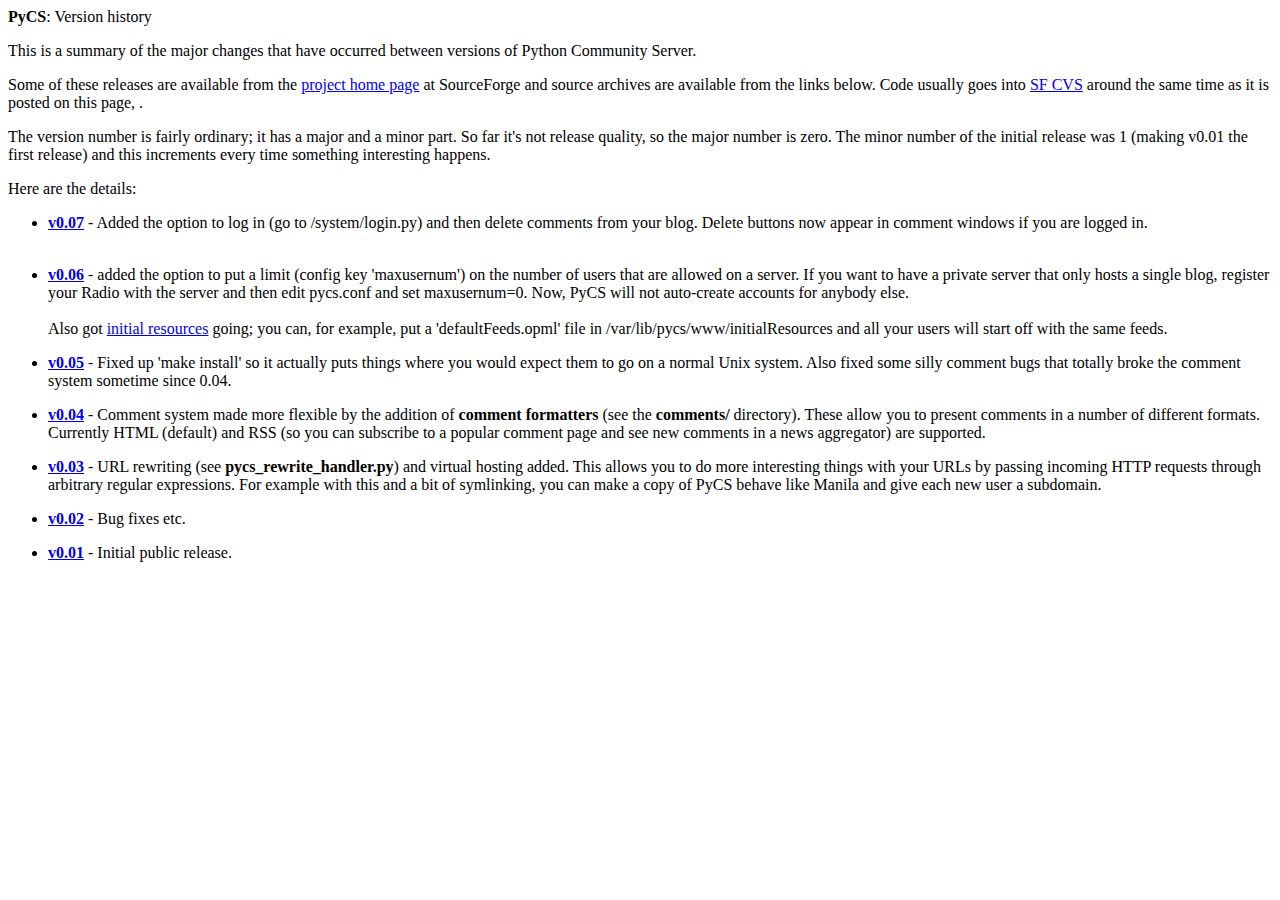
==== www/history.html @ 361dfd14 "Loads of little changes.  Switching over from local CVS server to SourceForge one and synchronising." ====
<html>
<head>
	<title>Python Community Server: version history</title>
	<link rel="stylesheet" href="http://myelin.pycs.net/myelin.css" type="text/css">
	<style type="text/css">
	<!--
		li {
			margin-bottom: 1em;
		}
	-->
	</style>
</head>
<body>

	<div class="maintitle"><a href="http://www.pycs.net" style="color: 
	black; text-decoration: none; font-weight: bold;">PyCS</a>: Version 
	history</div>
	
	<p>This is a summary of the major changes that have occurred between 
	versions of Python Community Server.</p>

	<p>Some of these releases are available from the <a 
	href="http://pycs.sourceforge.net/">project home page</a> at SourceForge 
	and source archives are available from the links below.  Code usually 
	goes into <a href="http://sourceforge.net/cvs/?group_id=51025">SF 
	CVS</a> around the same time as it is posted on this page, .</p>
	
	<p>The version number is fairly ordinary; it has a major and a minor 
	part.  So far it's not release quality, so the major number is zero. 
	The minor number of the initial release was 1 (making v0.01 the first 
	release) and this increments every time something interesting 
	happens.</p>
	
	<p>Here are the details:</p>
	
	<ul>

		<li><strong><a href="pycs-0.07-src.tar.gz">v0.07</a></strong> -
		Added the option to log in (go to /system/login.py) and then 
		delete comments from your blog.  Delete buttons now appear in 
		comment windows if you are logged in. <br /><br />

		<li><strong><a href="pycs-0.06-src.tar.gz">v0.06</a></strong> -
		added the option to put a limit (config key 'maxusernum') on the 
		number of users that are allowed on a server.  If you want to 
		have a private server that only hosts a single blog, register 
		your Radio with the server and then edit pycs.conf and set 
		maxusernum=0.  Now, PyCS will not auto-create accounts for 
		anybody else.<br /><br />
		
		Also got <a 
		href="http://rcs.userland.com/initialResources">initial 
		resources</a> going; you can, for example, put a 
		'defaultFeeds.opml' file in /var/lib/pycs/www/initialResources 
		and all your users will start off with the same feeds.</li>
	
		<li><strong><a href="pycs-0.05-src.tar.gz">v0.05</a></strong> -
		Fixed up 'make install' so it actually puts things where you 
		would expect them to go on a normal Unix system.  Also fixed 
		some silly comment bugs that totally broke the comment system 
		sometime since 0.04.</li>
	
		<li><strong><a href="pycs-0.04-src.tar.gz">v0.04</a></strong> -
		Comment system made more flexible by the addition of <b>comment 
		formatters</b> (see the <b>comments/</b> directory).  These 
		allow you to present comments in a number of different formats. 
		Currently HTML (default) and RSS (so you can subscribe to a 
		popular comment page and see new comments in a news aggregator) 
		are supported.</li>
	
		<li><strong><a href="pycs-0.03-src.tar.gz">v0.03</a></strong> -
		URL rewriting (see <b>pycs_rewrite_handler.py</b>) and virtual 
		hosting added.  This allows you to do more interesting things 
		with your URLs by passing incoming HTTP requests through 
		arbitrary regular expressions.  For example with this and a bit 
		of symlinking, you can make a copy of PyCS behave like Manila 
		and give each new user a subdomain.</li>
	
		<li><strong><a href="pycs-0.02-src.tar.gz">v0.02</a></strong> -
		Bug fixes etc.</li>
	
		<li><strong><a href="pycs-0.01-src.tar.gz">v0.01</a></strong> -
		Initial public release. </li>
	
	</ul>

</body>
</html>
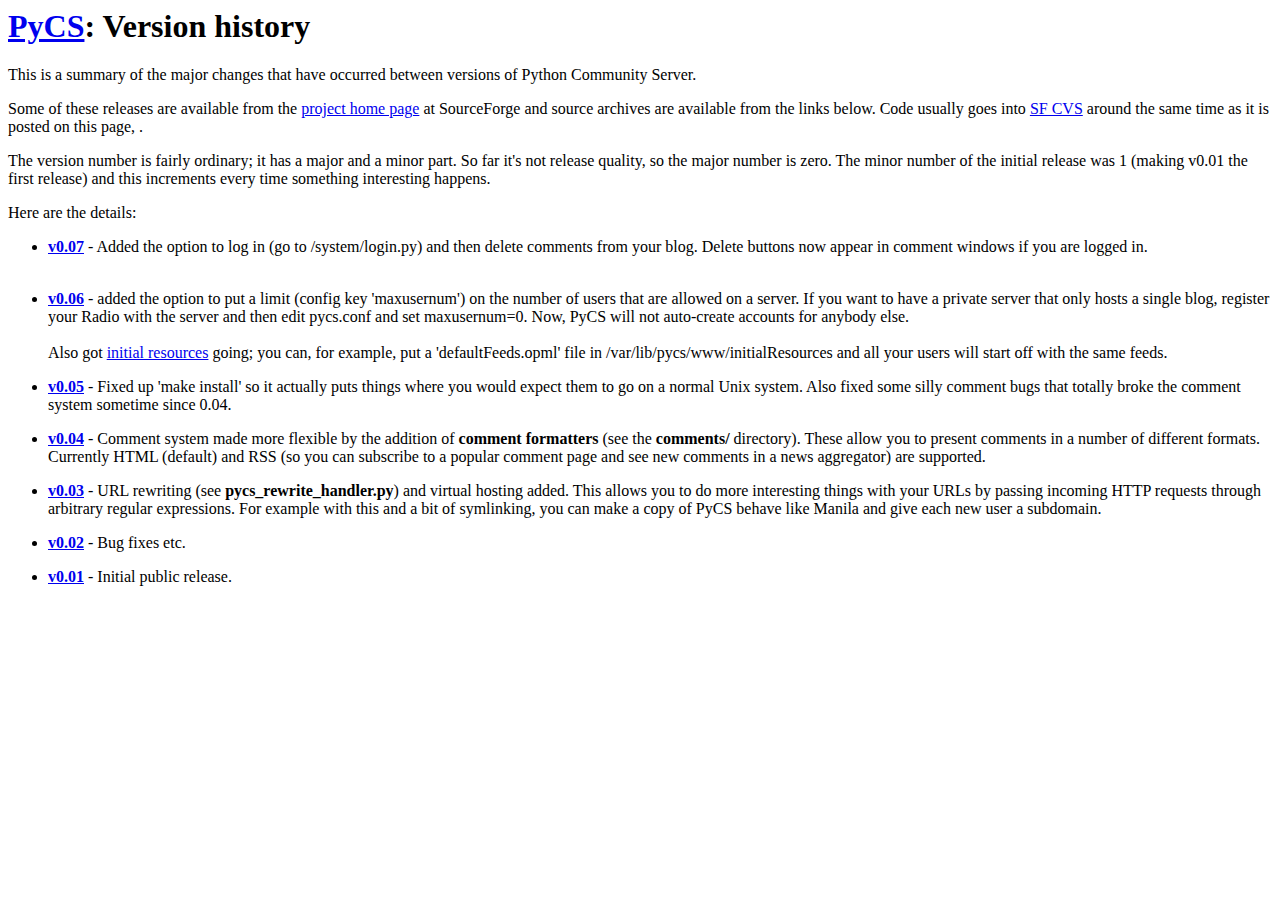
==== commit eca1c52d: "Updated version numbers and changed stylesheet on history.html" ====
--- a/www/history.html
+++ b/www/history.html
@@ -1,7 +1,7 @@
 <html>
 <head>
 	<title>Python Community Server: version history</title>
-	<link rel="stylesheet" href="http://myelin.pycs.net/myelin.css" type="text/css">
+	<link rel="stylesheet" href="http://myelin.pycs.net/pycs.css" type="text/css">
 	<style type="text/css">
 	<!--
 		li {
@@ -12,9 +12,10 @@
 </head>
 <body>
 
-	<div class="maintitle"><a href="http://www.pycs.net" style="color: 
-	black; text-decoration: none; font-weight: bold;">PyCS</a>: Version 
-	history</div>
+	<h1><a href="http://www.pycs.net" class="quietLink">PyCS</a>: Version 
+	history</h1>
+	
+<div class="margins">
 	
 	<p>This is a summary of the major changes that have occurred between 
 	versions of Python Community Server.</p>
@@ -84,5 +85,7 @@
 	
 	</ul>
 
+</div>
+
 </body>
 </html>
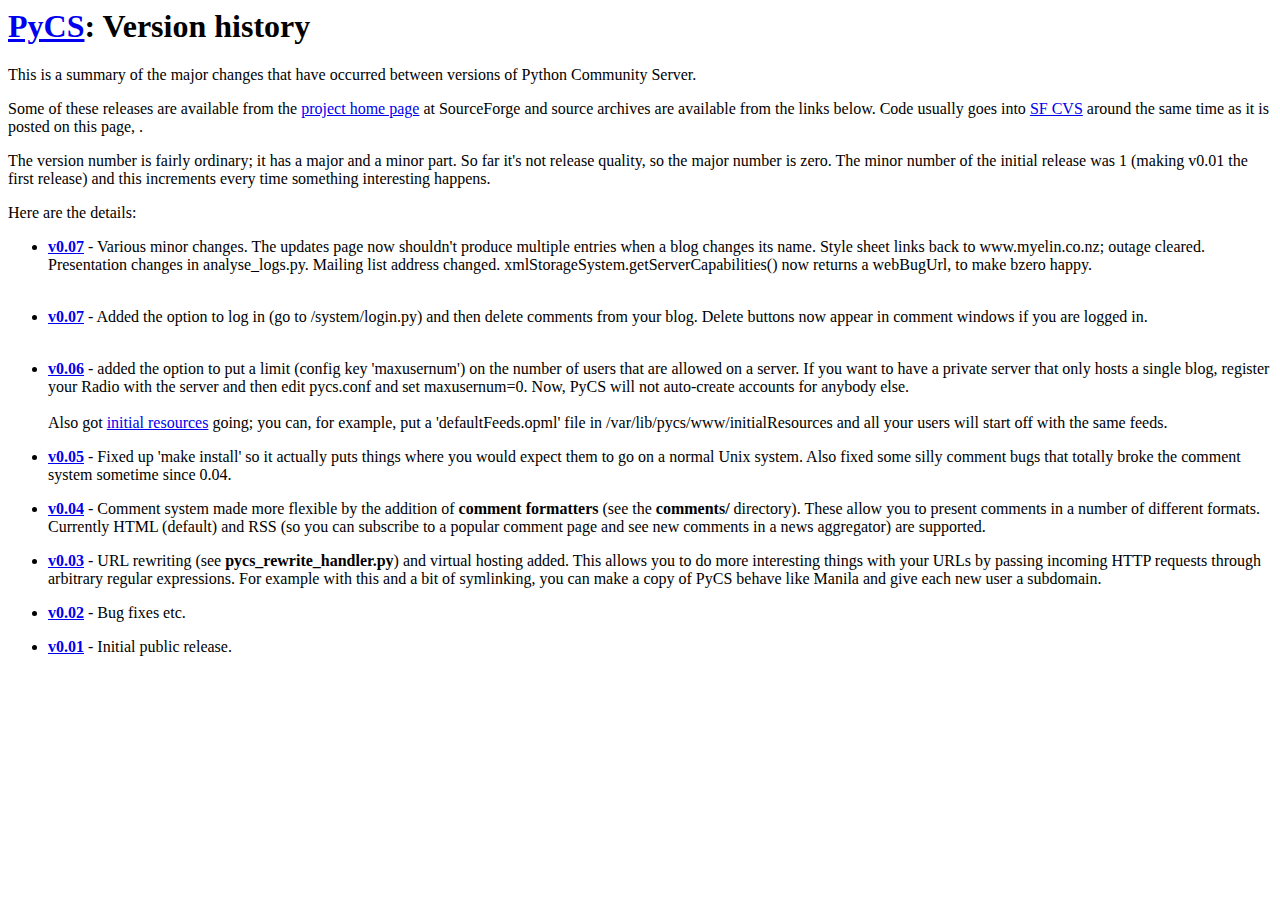
==== commit 5d7ce95b: "Bumped version to 0.08 and changed docs accordingly" ====
--- a/www/history.html
+++ b/www/history.html
@@ -35,6 +35,14 @@
 	<p>Here are the details:</p>
 	
 	<ul>
+
+		<li><strong><a href="pycs-0.08-src.tar.gz">v0.07</a></strong> -
+		Various minor changes.  The updates page now shouldn't produce 
+		multiple entries when a blog changes its name.  Style sheet 
+		links back to www.myelin.co.nz; outage cleared.  Presentation 
+		changes in analyse_logs.py.  Mailing list address changed. 
+		xmlStorageSystem.getServerCapabilities() now returns a 
+		webBugUrl, to make bzero happy. <br /><br />
 
 		<li><strong><a href="pycs-0.07-src.tar.gz">v0.07</a></strong> -
 		Added the option to log in (go to /system/login.py) and then 
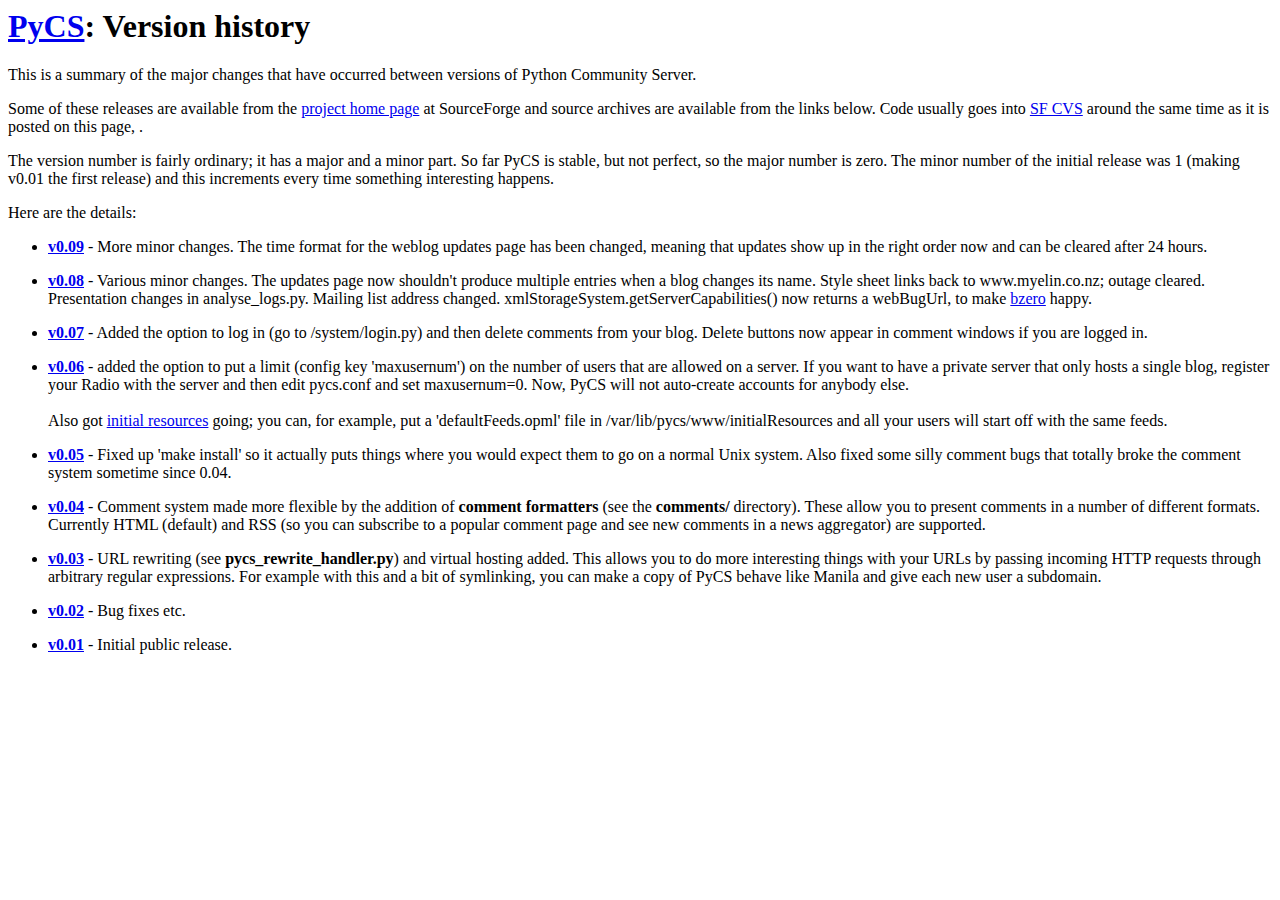
==== commit fef89ad0: "Updated version numbers to 0.09" ====
--- a/www/history.html
+++ b/www/history.html
@@ -27,27 +27,33 @@
 	CVS</a> around the same time as it is posted on this page, .</p>
 	
 	<p>The version number is fairly ordinary; it has a major and a minor 
-	part.  So far it's not release quality, so the major number is zero. 
-	The minor number of the initial release was 1 (making v0.01 the first 
-	release) and this increments every time something interesting 
+	part.  So far PyCS is stable, but not perfect, so the major number is 
+	zero. The minor number of the initial release was 1 (making v0.01 the 
+	first release) and this increments every time something interesting 
 	happens.</p>
 	
 	<p>Here are the details:</p>
 	
 	<ul>
+	
+		<li><strong><a href="pycs-0.09-src.tar.gz">v0.09</a></strong> -
+		More minor changes.  The time format for the weblog updates page 
+		has been changed, meaning that updates show up in the right 
+		order now and can be cleared after 24 hours.</li>
 
-		<li><strong><a href="pycs-0.08-src.tar.gz">v0.07</a></strong> -
+		<li><strong><a href="pycs-0.08-src.tar.gz">v0.08</a></strong> -
 		Various minor changes.  The updates page now shouldn't produce 
 		multiple entries when a blog changes its name.  Style sheet 
 		links back to www.myelin.co.nz; outage cleared.  Presentation 
 		changes in analyse_logs.py.  Mailing list address changed. 
 		xmlStorageSystem.getServerCapabilities() now returns a 
-		webBugUrl, to make bzero happy. <br /><br />
+		webBugUrl, to make <a 
+		href="http://www.myelin.co.nz/bzero/">bzero</a> happy.</li>
 
 		<li><strong><a href="pycs-0.07-src.tar.gz">v0.07</a></strong> -
 		Added the option to log in (go to /system/login.py) and then 
 		delete comments from your blog.  Delete buttons now appear in 
-		comment windows if you are logged in. <br /><br />
+		comment windows if you are logged in.</li>
 
 		<li><strong><a href="pycs-0.06-src.tar.gz">v0.06</a></strong> -
 		added the option to put a limit (config key 'maxusernum') on the 
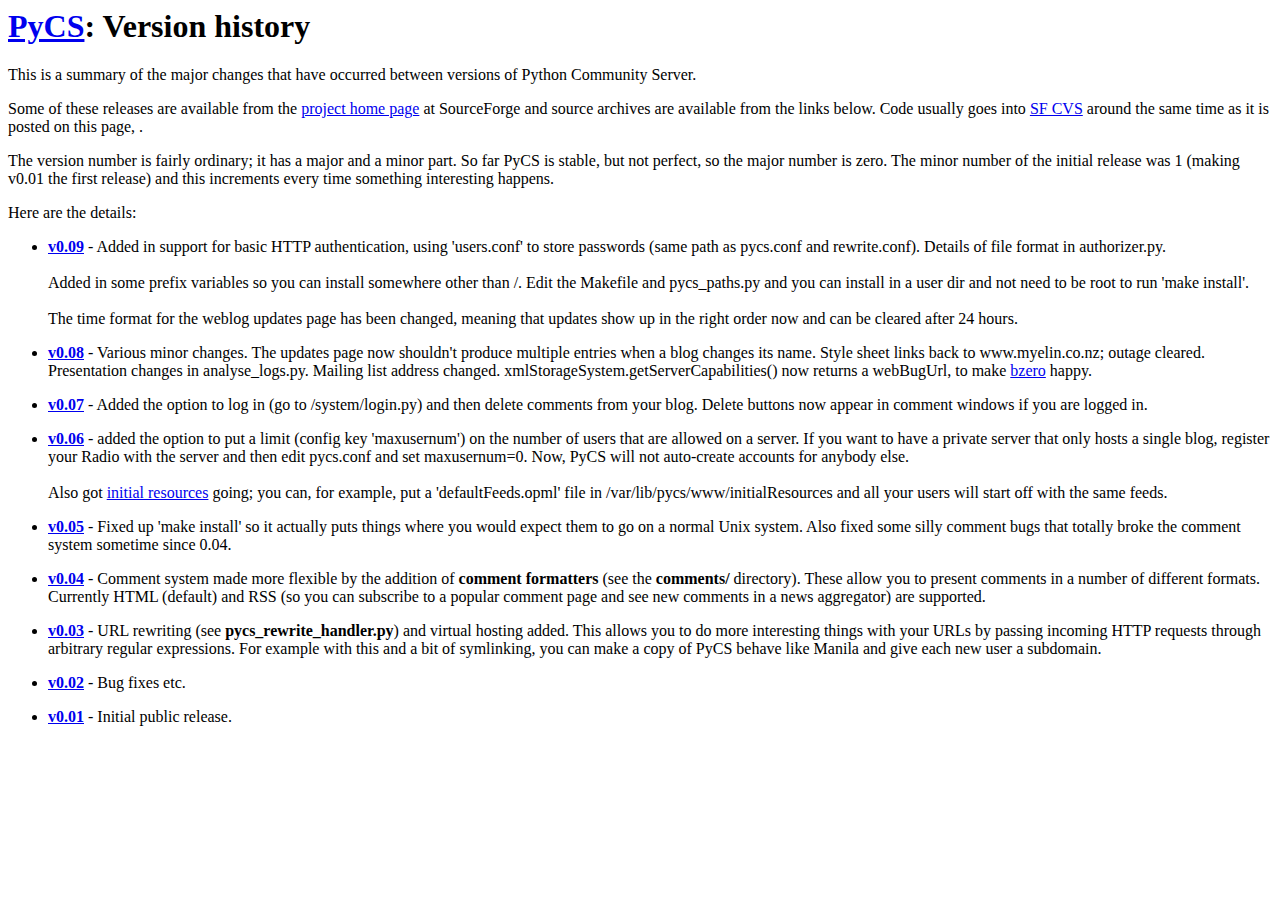
==== commit abe79918: "Added in referrer blacklist" ====
--- a/www/history.html
+++ b/www/history.html
@@ -37,7 +37,16 @@
 	<ul>
 	
 		<li><strong><a href="pycs-0.09-src.tar.gz">v0.09</a></strong> -
-		More minor changes.  The time format for the weblog updates page 
+		Added in support for basic HTTP authentication, using 'users.conf'
+		to store passwords (same path as pycs.conf and rewrite.conf).
+		Details of file format in authorizer.py.<br/><br/>
+
+		Added in some prefix variables so you can install somewhere
+		other than /.  Edit the Makefile and pycs_paths.py and you can
+		install in a user dir and not need to be root to run 'make
+		install'.<br/><br/>
+
+		The time format for the weblog updates page 
 		has been changed, meaning that updates show up in the right 
 		order now and can be cleared after 24 hours.</li>
 
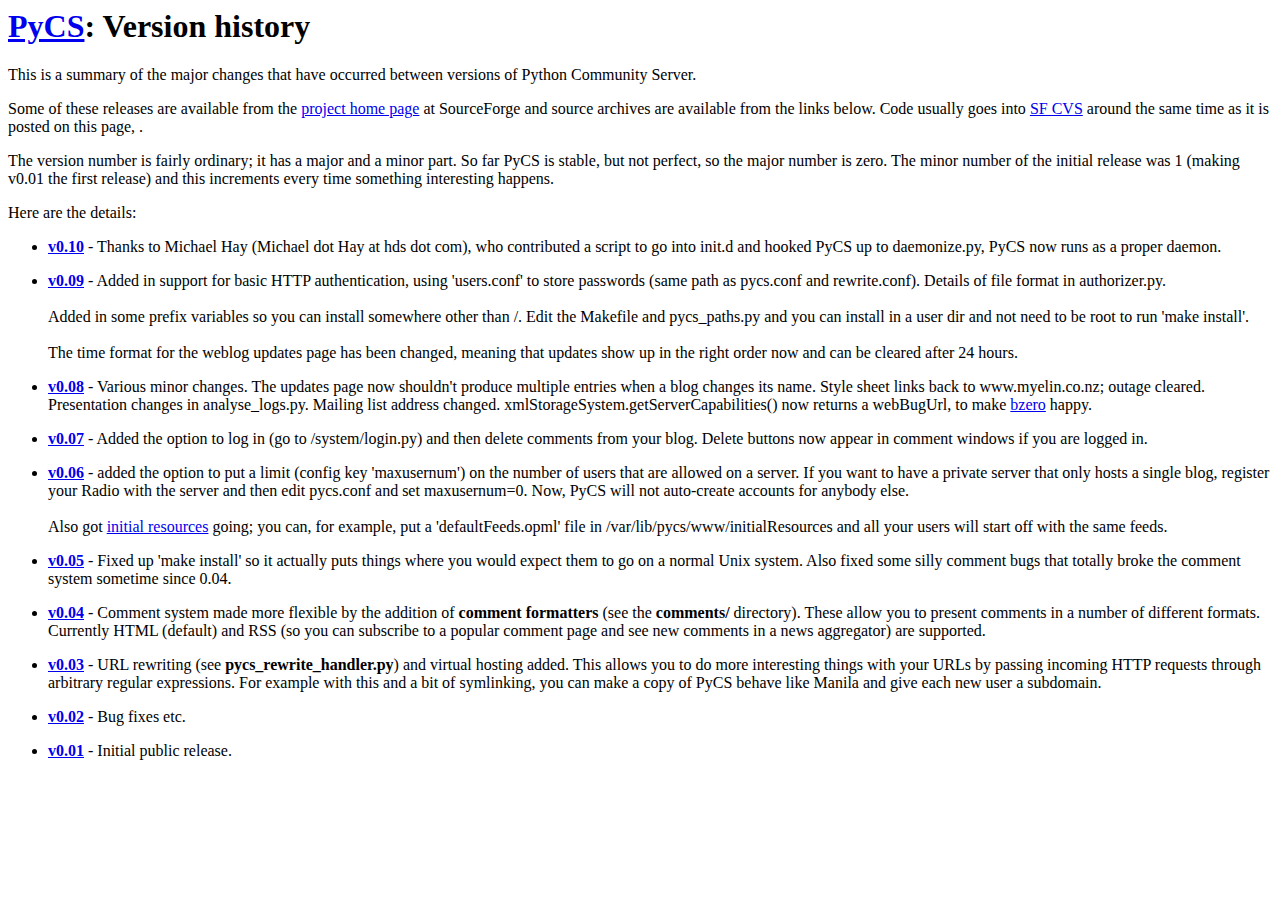
==== commit 51de5790: "* index.html: New front page" ====
--- a/www/history.html
+++ b/www/history.html
@@ -35,6 +35,11 @@
 	<p>Here are the details:</p>
 	
 	<ul>
+	
+		<li><strong><a href="pycs-0.10-src.tar.gz">v0.10</a></strong> -
+		Thanks to Michael Hay (Michael dot Hay at hds dot com), who 
+		contributed a script to go into init.d and hooked PyCS up to 
+		daemonize.py, PyCS now runs as a proper daemon.</li>
 	
 		<li><strong><a href="pycs-0.09-src.tar.gz">v0.09</a></strong> -
 		Added in support for basic HTTP authentication, using 'users.conf'
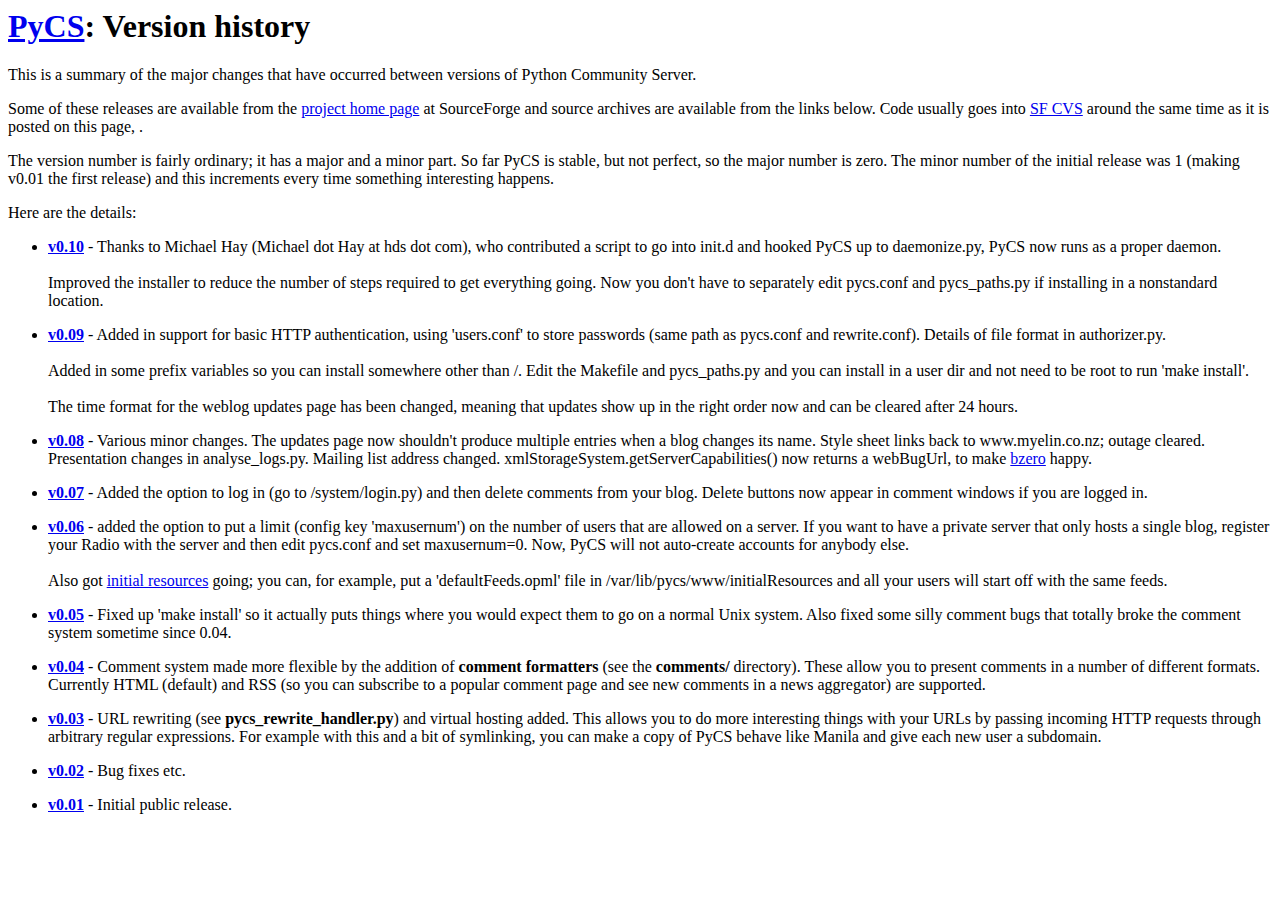
==== commit 13532c32: "Added note about improved installer" ====
--- a/www/history.html
+++ b/www/history.html
@@ -39,7 +39,12 @@
 		<li><strong><a href="pycs-0.10-src.tar.gz">v0.10</a></strong> -
 		Thanks to Michael Hay (Michael dot Hay at hds dot com), who 
 		contributed a script to go into init.d and hooked PyCS up to 
-		daemonize.py, PyCS now runs as a proper daemon.</li>
+		daemonize.py, PyCS now runs as a proper daemon.<br/><br/>
+		
+		Improved the installer to reduce the number of steps required to 
+		get everything going.  Now you don't have to separately edit 
+		pycs.conf and pycs_paths.py if installing in a nonstandard 
+		location.</li>
 	
 		<li><strong><a href="pycs-0.09-src.tar.gz">v0.09</a></strong> -
 		Added in support for basic HTTP authentication, using 'users.conf'
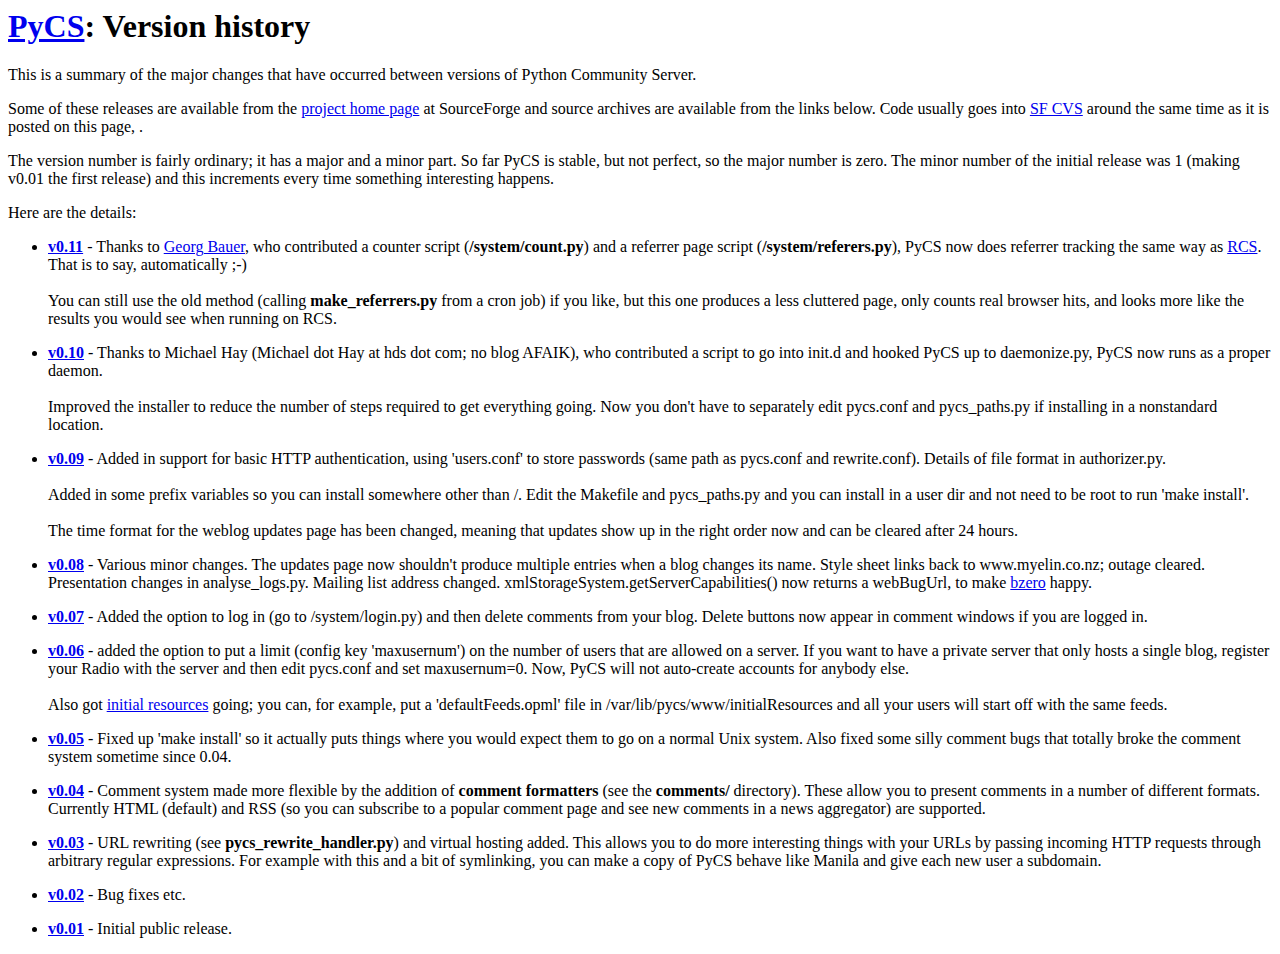
==== commit f0457bad: "* modules/system/count.py: (patch from Georg Bauer) new; added to catch the hits from the counter im" ====
--- a/www/history.html
+++ b/www/history.html
@@ -36,10 +36,25 @@
 	
 	<ul>
 	
+		<li><strong><a href="pycs-0.11-src.tar.gz">v0.11</a></strong> -
+		Thanks to <a href="http://hugo.muensterland.org/">Georg 
+		Bauer</a>, who contributed a counter script 
+		(<b>/system/count.py</b>) and a referrer page script 
+		(<b>/system/referers.py</b>), PyCS now does referrer tracking 
+		the same way as <a href="http://rcs.userland.com/">RCS</a>. That 
+		is to say, automatically ;-)<br/><br/>
+		
+		You can still use the old method (calling 
+		<b>make_referrers.py</b> from a cron job) if you like, but this 
+		one produces a less cluttered page, only counts real browser 
+		hits, and looks more like the results you would see when running 
+		on RCS.</li>
+	
 		<li><strong><a href="pycs-0.10-src.tar.gz">v0.10</a></strong> -
-		Thanks to Michael Hay (Michael dot Hay at hds dot com), who 
-		contributed a script to go into init.d and hooked PyCS up to 
-		daemonize.py, PyCS now runs as a proper daemon.<br/><br/>
+		Thanks to Michael Hay (Michael dot Hay at hds dot com; no blog 
+		AFAIK), who contributed a script to go into init.d and hooked 
+		PyCS up to daemonize.py, PyCS now runs as a proper 
+		daemon.<br/><br/>
 		
 		Improved the installer to reduce the number of steps required to 
 		get everything going.  Now you don't have to separately edit 
